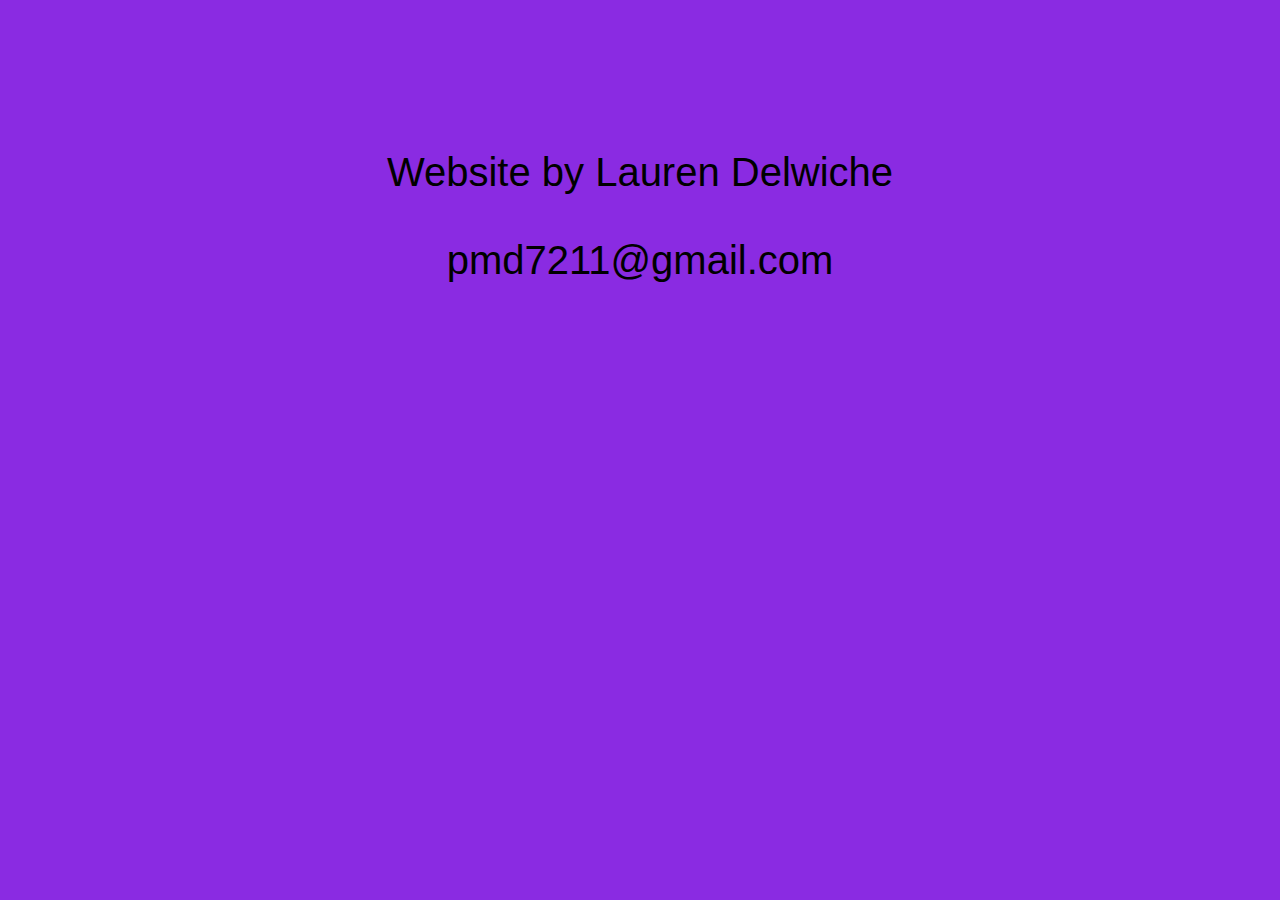
==== public/credits.html @ e675f2c8 "added css and credits files" ====
<!doctype html>
<html lang='en'>
<head>
    <meta charset="UTF-8"/>
    <meta name="viewport" content="width=device-width">
    <link rel="stylesheet" href="https://maxcdn.bootstrapcdn.com/bootstrap/3.4.0/css/bootstrap.min.css">
    <link rel="stylesheet" type="text/css" href="https://cdnjs.cloudflare.com/ajax/libs/font-awesome/4.7.0/css/font-awesome.min.css">
    <title>lacrosse_BSA - Director</title>
</head>
<style>
    body{
        background-color:blueviolet;
    }
    h3{
        color:black;
        text-align:center;
        font-size:40px;
        margin:100px;
        padding:50px;
    }
</style>
<body>
    <h3>
        Website by Lauren Delwiche <br><br> pmd7211@gmail.com
    </h3>
</body>
</html>
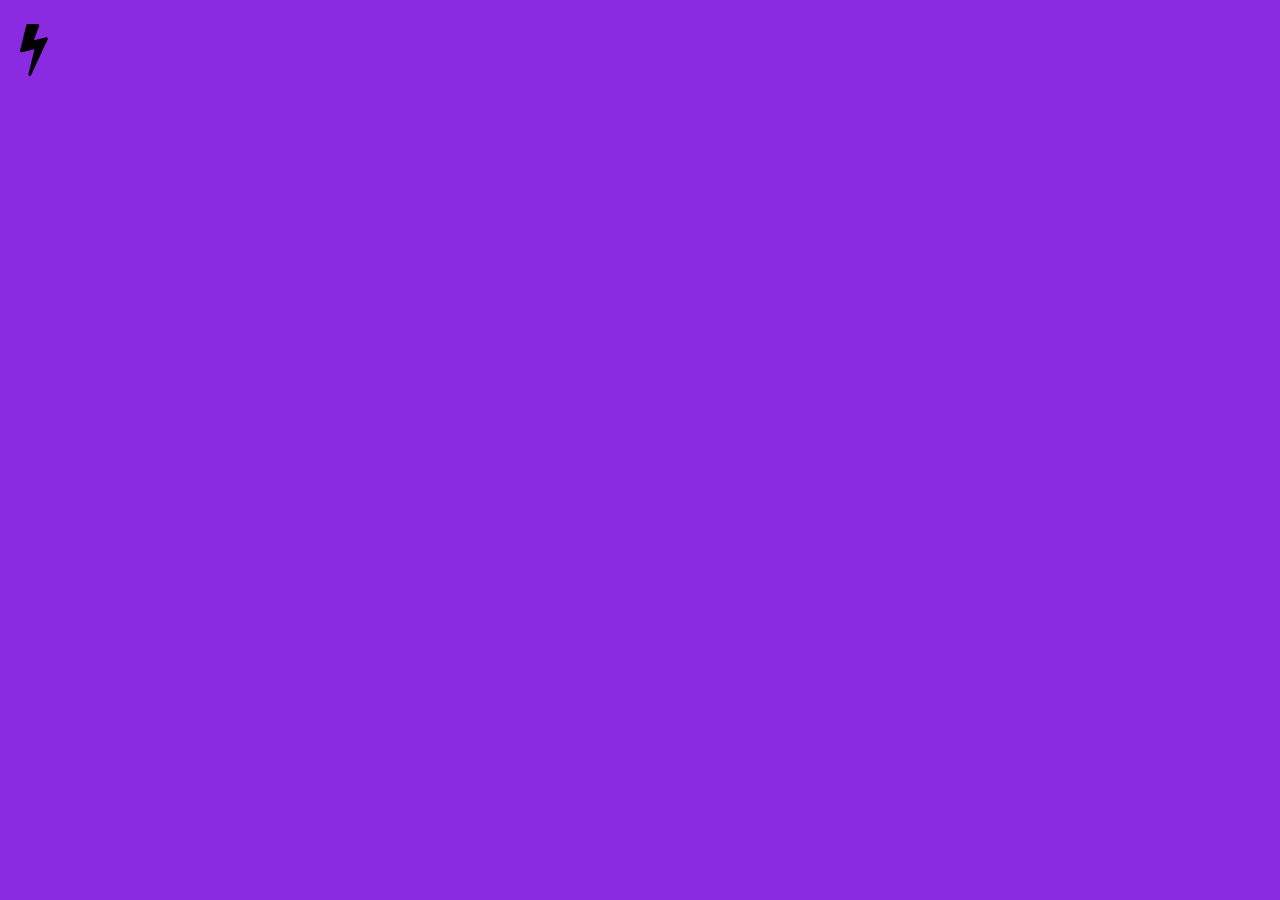
==== commit 0e2a87e6: "update credits, finish templete, waiting for content" ====
--- a/public/credits.html
+++ b/public/credits.html
@@ -12,16 +12,38 @@
         background-color:blueviolet;
     }
     h3{
-        color:black;
+        color:blueviolet;
         text-align:center;
         font-size:40px;
         margin:100px;
         padding:50px;
     }
+    h4{
+        color:blueviolet;
+        text-align:center;
+        font-size:20px;
+        margin: 150px;
+        padding:50px;
+    }
+    h3:hover, h4:hover{
+        color:black;
+    }
+    i{
+        color: black;
+        margin:20px;
+    }
+    a, a:hover{
+        text-decoration:none;
+    }
+
 </style>
 <body>
+    <a href="index.html"><i class="fa fa-bolt fa-4x"></i></a>
     <h3>
-        Website by Lauren Delwiche <br><br> pmd7211@gmail.com
+        Lauren Delwiche <br><br> pmd7211@gmail.com
     </h3>
+    <h4>
+        Veni, Vidi, Vici
+    </h4>
 </body>
 </html>